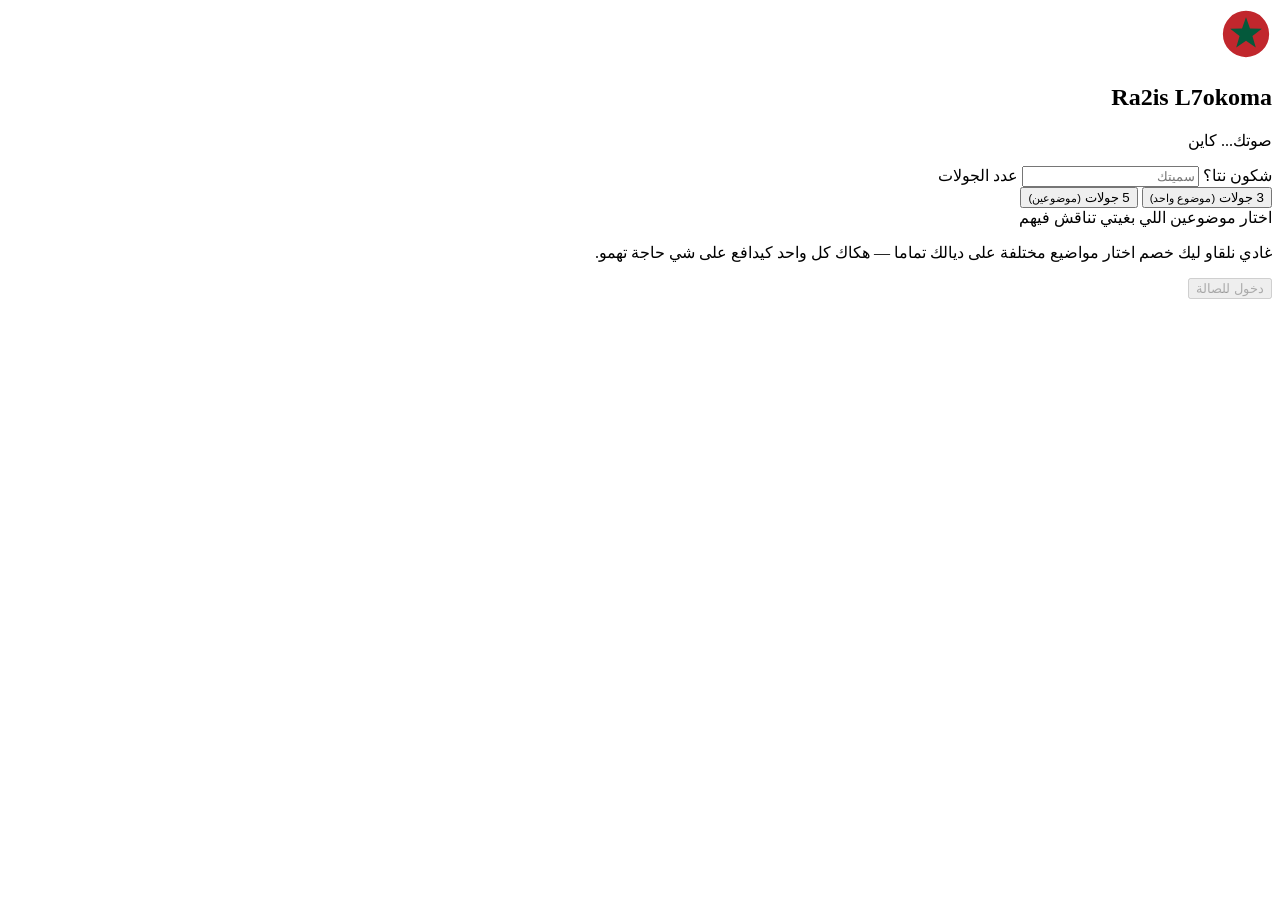
==== frontend/index.html @ db09ec6c "Ra2is L7okoma: Darija political debate game FastAPI + WebSocket backend (hexagonal architecture), va" ====
<!doctype html>
<html lang="ar" dir="rtl">
<head>
<meta charset="UTF-8">
<meta name="viewport" content="width=device-width,initial-scale=1">
<title>Ra2is L7okoma</title>
<link rel="icon" type="image/svg+xml" href="data:image/svg+xml,%3Csvg xmlns='http://www.w3.org/2000/svg' viewBox='0 0 100 100'%3E%3Ccircle cx='50' cy='50' r='47' fill='%23C1272D' stroke='%23FFFFFF' stroke-width='5'/%3E%3Cpath fill='%2304593B' d='M50 18 L57.64 39.48 L80.44 40.11 L62.36 54.02 L68.81 75.89 L50 63 L31.19 75.89 L37.64 54.02 L19.56 40.11 L42.36 39.48 Z'/%3E%3C/svg%3E">
<link rel="stylesheet" href="https://fonts.googleapis.com/css2?family=Lalezar&family=Tajawal:wght@400;500;700;800;900&display=swap">
<link rel="stylesheet" href="/styles.css">
</head>
<body>

<!-- ================= LOBBY SCREEN ================= -->
<section id="screen-lobby" class="screen">
  <div class="setup-card">
    <div class="brand">
      <div class="brand-mark">
        <svg viewBox="0 0 100 100" width="52" height="52" aria-hidden="true">
          <circle cx="50" cy="50" r="47" fill="#C1272D" stroke="#FFFFFF" stroke-width="5"/>
          <path fill="#04593B" d="M50 18 L57.64 39.48 L80.44 40.11 L62.36 54.02 L68.81 75.89 L50 63 L31.19 75.89 L37.64 54.02 L19.56 40.11 L42.36 39.48 Z"/>
        </svg>
      </div>
      <h1 class="display">Ra2is L7okoma</h1>
      <p class="tagline">صوتك... كاين</p>
    </div>

    <label class="field-label" for="myName">شكون نتا؟</label>
    <input id="myName" class="field-input" maxlength="24" placeholder="سميتك">

    <label class="field-label">عدد الجولات</label>
    <div class="rounds-row" id="roundsRow">
      <button type="button" data-r="3">3 جولات <small>(موضوع واحد)</small></button>
      <button type="button" data-r="5" class="active">5 جولات <small>(موضوعين)</small></button>
    </div>

    <label class="field-label" id="topicPickerLabel">اختار موضوعين اللي بغيتي تناقش فيهم</label>
    <p class="field-hint" id="topicPickerHint">غادي نلقاو ليك خصم اختار مواضيع مختلفة على ديالك تماما — هكاك كل واحد كيدافع على شي حاجة تهمو.</p>
    <div class="topic-picker" id="topicPicker"></div>

    <button id="joinLobbyBtn" class="btn-start" disabled>دخول للصالة</button>
    <p class="setup-error" id="setupError" hidden></p>
  </div>
</section>

<!-- ================= WAITING SCREEN ================= -->
<section id="screen-waiting" class="screen" hidden>
  <div class="setup-card waiting-card">
    <div class="spinner" aria-hidden="true"></div>
    <h2 class="display">كنقلبو ليك على خصم...</h2>
    <p class="tagline">راه غادي تتوصل بلا ما تحتاج تعاود تدوز الصفحة</p>
    <div class="picked-topics" id="pickedTopicsView"></div>
    <button class="btn-secondary" id="cancelWaitBtn" style="margin-top:18px; padding:12px 22px; border-radius:24px; font-weight:800; cursor:pointer;">إلغاء</button>
  </div>
</section>

<!-- ================= GAME SCREEN ================= -->
<section id="screen-game" class="screen" hidden>

  <header class="chamber-header">
    <div class="header-inner">
      <div class="brand-mini">
        <svg viewBox="0 0 100 100" width="34" height="34" aria-hidden="true">
          <circle cx="50" cy="50" r="47" fill="#C1272D" stroke="#FFFFFF" stroke-width="5"/>
          <path fill="#04593B" d="M50 18 L57.64 39.48 L80.44 40.11 L62.36 54.02 L68.81 75.89 L50 63 L31.19 75.89 L37.64 54.02 L19.56 40.11 L42.36 39.48 Z"/>
        </svg>
        <div>
          <div class="brand-mini-title display">Ra2is L7okoma</div>
          <div class="brand-mini-sub">صوتك... كاين</div>
        </div>
      </div>

      <div class="stepper" id="stepper">
        <div class="step" data-phase="intro"><span class="step-dot">1</span><span class="step-label">التقديم</span></div>
        <div class="step" data-phase="discussion"><span class="step-dot">2</span><span class="step-label">النقاش الرئيسي</span></div>
        <div class="step" data-phase="closing"><span class="step-dot">3</span><span class="step-label">الخاتمة</span></div>
      </div>

      <div class="header-actions">
        <button class="icon-btn" id="settingsBtn" title="الإعدادات" aria-label="الإعدادات">
          <svg width="18" height="18" viewBox="0 0 24 24" fill="none" stroke="currentColor" stroke-width="2"><circle cx="12" cy="12" r="3"/><path d="M19.4 15a1.7 1.7 0 00.3 1.9l.1.1a2 2 0 11-2.8 2.8l-.1-.1a1.7 1.7 0 00-1.9-.3 1.7 1.7 0 00-1 1.6V21a2 2 0 11-4 0v-.1a1.7 1.7 0 00-1-1.6 1.7 1.7 0 00-1.9.3l-.1.1a2 2 0 11-2.8-2.8l.1-.1a1.7 1.7 0 00.3-1.9 1.7 1.7 0 00-1.6-1H3a2 2 0 110-4h.1a1.7 1.7 0 001.6-1 1.7 1.7 0 00-.3-1.9l-.1-.1a2 2 0 112.8-2.8l.1.1a1.7 1.7 0 001.9.3H9a1.7 1.7 0 001-1.6V3a2 2 0 114 0v.1a1.7 1.7 0 001 1.6 1.7 1.7 0 001.9-.3l.1-.1a2 2 0 112.8 2.8l-.1.1a1.7 1.7 0 00-.3 1.9V9a1.7 1.7 0 001.6 1H21a2 2 0 110 4h-.1a1.7 1.7 0 00-1.6 1z"/></svg>
        </button>
        <button class="leave-btn" id="leaveBtn">
          <span>مغادرة</span>
          <svg width="16" height="16" viewBox="0 0 24 24" fill="none" stroke="currentColor" stroke-width="2"><path d="M9 21H5a2 2 0 01-2-2V5a2 2 0 012-2h4"/><path d="M16 17l5-5-5-5"/><path d="M21 12H9"/></svg>
        </button>
      </div>
    </div>
  </header>

  <div class="topic-row">
    <div class="topic-chip cat-chip">
      <svg width="14" height="14" viewBox="0 0 24 24" fill="none" stroke="currentColor" stroke-width="2"><path d="M4 19.5A2.5 2.5 0 016.5 17H20"/><path d="M6.5 2H20v20H6.5A2.5 2.5 0 014 19.5v-15A2.5 2.5 0 016.5 2z"/></svg>
      <span id="topicCategory">الفئة</span>
    </div>
    <div class="topics-stack">
      <div class="topic-main">
        <span class="topic-eyebrow">السؤال الأول</span>
        <p class="topic-question" id="topicQuestion">راه كيتحضر السؤال...</p>
      </div>
      <div class="topic-main" id="secondTopicCard" hidden>
        <span class="topic-eyebrow eyebrow-alt">السؤال الثاني</span>
        <p class="topic-question" id="secondTopicQuestion"></p>
      </div>
    </div>
    <div class="topic-chip voice-chip" id="voiceStatus">
      <svg width="14" height="14" viewBox="0 0 24 24" fill="none" stroke="currentColor" stroke-width="2"><path d="M12 1a3 3 0 00-3 3v8a3 3 0 006 0V4a3 3 0 00-3-3z"/><path d="M19 10v2a7 7 0 01-14 0v-2"/><path d="M12 19v4"/></svg>
      <span id="voiceStatusText">كنوصلو الصوت...</span>
    </div>
  </div>

  <div class="stage">
    <!-- ---- PODIUM A (green) ---- -->
    <aside class="podium podium-a">
      <div class="podium-head">
        <div class="avatar avatar-a">
          <svg viewBox="0 0 24 24" width="26" height="26" fill="none" stroke="#fff" stroke-width="1.8"><circle cx="12" cy="8" r="4"/><path d="M4 21c0-4.4 3.6-7 8-7s8 2.6 8 7"/></svg>
          <div class="reaction-zone" id="reactionZoneA"></div>
        </div>
        <div>
          <div class="podium-name" id="nameA">المترشح الأحمر</div>
          <div class="podium-you" id="statusA"><span class="dot"></span>أنت</div>
        </div>
      </div>

      <div class="ring-wrap small" id="ringA">
        <div class="ring-fill"></div>
        <div class="ring-core">
          <div class="ring-time tabnum" id="timeA">1:00</div>
          <div class="ring-label">الوقت المتبقي</div>
        </div>
      </div>

      <div class="cards-head">
        <span id="cardsLeftA">5/5</span>
        <span>كارطاتك</span>
      </div>
      <div class="cards-grid" id="cardsA"></div>
      <div class="cards-note">استعمل الكارطة مرة واحدة فقط</div>
    </aside>

    <!-- ---- CENTER STAGE ---- -->
    <div class="center-stage">
      <div class="skyline" aria-hidden="true">
        <svg viewBox="0 0 800 160" preserveAspectRatio="none">
          <defs>
            <linearGradient id="sky" x1="0" y1="0" x2="0" y2="1">
              <stop offset="0" stop-color="#F4B45C"/>
              <stop offset="1" stop-color="#E07B3E"/>
            </linearGradient>
          </defs>
          <rect width="800" height="160" fill="url(#sky)"/>
          <path fill="#8C5A3A" opacity=".55" d="M0 150 L40 110 L90 150 L140 100 L190 150 L260 90 L320 150 L800 150 L800 160 L0 160Z"/>
          <path fill="#3E2A22" d="M0 160 L0 130 L30 130 L30 110 L60 110 L60 130 L90 130 L90 100 L120 100 L120 130 L150 130 L150 118 L165 100 L180 118 L180 130 L210 130 L210 108 L240 108 L240 130 L270 130 L270 60 L280 40 L290 60 L290 90 L300 90 L300 70 L310 90 L310 130 L340 130 L340 118 L355 100 L370 118 L370 130 L420 130 L420 115 L440 115 L440 130 L470 130 L470 105 L485 90 L500 105 L500 130 L560 130 L560 118 L575 100 L590 118 L590 130 L650 130 L650 112 L670 112 L670 130 L720 130 L720 120 L740 120 L740 130 L800 130 L800 160Z"/>
        </svg>
      </div>

      <div class="discussion-banner" id="phaseBanner">
        <svg width="14" height="14" viewBox="0 0 24 24" fill="none" stroke="currentColor" stroke-width="2"><path d="M21 11.5a8.4 8.4 0 01-.9 3.8 8.5 8.5 0 01-7.6 4.7 8.4 8.4 0 01-3.8-.9L3 21l1.9-5.7a8.4 8.4 0 01-.9-3.8 8.5 8.5 0 014.7-7.6 8.4 8.4 0 013.8-.9h.5a8.48 8.48 0 018 8v.5z"/></svg>
        <span id="phaseBannerText">التقديم — دقيقة لكل متناظر</span>
      </div>

      <div class="podiums-illustration">
        <div class="podium-block pa">
          <div class="mic-tag" id="micA"><svg width="12" height="12" viewBox="0 0 24 24" fill="none" stroke="currentColor" stroke-width="2"><path d="M12 1a3 3 0 00-3 3v8a3 3 0 006 0V4a3 3 0 00-3-3z"/><path d="M19 10v2a7 7 0 01-14 0v-2"/><path d="M12 19v4"/></svg><span>يتكلم الآن</span></div>
        </div>
        <div class="star-arch" aria-hidden="true">
          <svg viewBox="0 0 100 100" width="70" height="70">
            <path fill="#7A1E24" opacity=".5" d="M50 6 L58 30 L83 30 L62 45 L70 70 L50 55 L30 70 L38 45 L17 30 L42 30 Z"/>
          </svg>
        </div>
        <div class="podium-block pb">
          <div class="mic-tag muted" id="micB"><svg width="12" height="12" viewBox="0 0 24 24" fill="none" stroke="currentColor" stroke-width="2"><path d="M12 1a3 3 0 00-3 3v8a3 3 0 006 0V4a3 3 0 00-3-3z"/><path d="M19 10v2a7 7 0 01-14 0v-2"/><path d="M12 19v4"/></svg><span>في الانتظار</span></div>
        </div>
      </div>

      <div class="ring-wrap big" id="ringMain">
        <div class="ring-fill"></div>
        <div class="ring-core">
          <div class="ring-time tabnum" id="timeMain">1:00</div>
        </div>
      </div>

      <div class="urgent-bar" id="urgentBar" hidden>
        <span>🔔 باقي <span id="urgentSeconds">30</span> ثانية</span>
      </div>

      <div class="transport" id="transport">
        <button class="btn-primary" id="startPauseBtn">ابدأ</button>
        <button class="btn-secondary" id="skipBtn">تخطي</button>
        <button class="btn-ghost" id="resetTimerBtn">إعادة الوقت</button>
      </div>

      <div class="pending-bar" id="pendingBar" hidden>
        <span id="pendingText">…</span>
        <div class="pending-actions" id="pendingActionsResponder" hidden>
          <button class="btn-primary" id="approveRequestBtn">موافق</button>
          <button class="btn-ghost" id="rejectRequestBtn">رفض</button>
        </div>
        <div class="pending-actions" id="pendingActionsRequester" hidden>
          <button class="btn-ghost" id="cancelRequestBtn">إلغاء الطلب</button>
        </div>
      </div>

      <div class="fairplay-banner">
        <svg width="14" height="14" viewBox="0 0 24 24" fill="none" stroke="currentColor" stroke-width="2"><path d="M20.8 4.6c-1.5-1.5-4-1.5-5.5 0L12 7.9 8.7 4.6c-1.5-1.5-4-1.5-5.5 0-1.5 1.5-1.5 4 0 5.5L12 18.8l8.8-8.7c1.5-1.5 1.5-4 0-5.5z"/></svg>
        <span>ناقش الفكرة، ماشي الشخص.</span>
      </div>

      <div class="reaction-bar" id="reactionBar">
        <button type="button" class="reaction-btn" data-emoji="👍" title="متفق">👍</button>
        <button type="button" class="reaction-btn" data-emoji="👏" title="تصفيق">👏</button>
        <button type="button" class="reaction-btn" data-emoji="😂" title="ضاحك">😂</button>
        <button type="button" class="reaction-btn" data-emoji="😮" title="متفاجئ">😮</button>
        <button type="button" class="reaction-btn" data-emoji="🤔" title="كيفكر">🤔</button>
        <button type="button" class="reaction-btn" data-emoji="👎" title="ماشي متفق">👎</button>
      </div>

      <div class="round-result" id="roundResult" hidden>
        <p id="roundResultText">خلصات هاد الجولة</p>
        <button class="btn-secondary next-round-btn" id="nextRoundBtn" style="border:none;">الجولة الموالية ←</button>
        <button class="btn-primary next-round-btn" id="showFinalBtn" hidden>شوف النتيجة</button>
      </div>
    </div>

    <!-- ---- PODIUM B (red) ---- -->
    <aside class="podium podium-b">
      <div class="podium-head reverse">
        <div class="avatar avatar-b">
          <svg viewBox="0 0 24 24" width="26" height="26" fill="none" stroke="#fff" stroke-width="1.8"><circle cx="12" cy="8" r="4"/><path d="M4 21c0-4.4 3.6-7 8-7s8 2.6 8 7"/></svg>
          <div class="reaction-zone" id="reactionZoneB"></div>
        </div>
        <div>
          <div class="podium-name" id="nameB">المترشح الأخضر</div>
          <div class="podium-you" id="statusB"><span class="dot"></span>الخصم</div>
        </div>
      </div>

      <div class="ring-wrap small" id="ringB">
        <div class="ring-fill"></div>
        <div class="ring-core">
          <div class="ring-time tabnum" id="timeB">1:00</div>
          <div class="ring-label">الوقت المتبقي</div>
        </div>
      </div>

      <div class="cards-head">
        <span id="cardsLeftB">5/5</span>
        <span>كارطاتك</span>
      </div>
      <div class="cards-grid" id="cardsB"></div>
      <div class="cards-note">استعمل الكارطة مرة واحدة فقط</div>
    </aside>
  </div>

  <div class="log-panel" id="logPanel"></div>
  <audio id="remoteAudio" autoplay playsinline hidden></audio>
</section>

<!-- ================= OVERLAYS ================= -->
<div class="overlay" id="preRoundOverlay" hidden>
  <div class="overlay-card">
    <span class="flag-tag">قبل ما نبداو</span>
    <h2 class="display">صافي، تلاقيتو!</h2>
    <p>الميكرو مفتوح لبعضياكم دابا — قولو سلام وتأكدو أنكم كتسمعو بعضياكم مزيان.</p>
    <div class="ready-row">
      <span id="preRoundNameA" class="ready-chip">—</span>
      <span id="preRoundNameB" class="ready-chip">—</span>
    </div>
    <button class="btn-start" id="readyBtn">أنا مستعد، بدا المناظرة</button>
  </div>
</div>

<div class="overlay" id="settingsOverlay" hidden>
  <div class="overlay-card">
    <h2 class="display">قوانين الجلسة</h2>
    <div class="rules-box" style="text-align:right;">
      <div class="rule-line">3 مراحل، وكل وحدة فيها دور لكل متناظر: <b>التقديم</b> (1:00) ← <b>النقاش الرئيسي</b> (5:00) ← <b>الخاتمة</b> (2:00).</div>
      <div class="rule-line"><b>⏱ زيد دقيقة:</b> كتزيد 60 ثانية لوقتك، تتستعمل فدورك نتا.</div>
      <div class="rule-line"><b>❓ سؤال مباشر:</b> كتوقف ساعة الخصم 30 ثانية باش يجاوب.</div>
      <div class="rule-line"><b>✋ قطع الكلمة:</b> توقيف خفيف 15 ثانية باش تقاطع الخصم وتطلب توضيح.</div>
      <div class="rule-line"><b>🤝 خلي الكلمة:</b> كتعطي الكلمة للخصم دغيا.</div>
      <div class="rule-line"><b>🎯 تحداه:</b> تسجل طلب برهان، من غير ما توقف الوقت.</div>
      <div class="rule-line"><b>🎙 الصوت:</b> غادي تسمع الخصم غير ملي يكون دورو يهضر — الميكرو ديالك كيتقفل من راسو حيت ماشي دورك.</div>
    </div>
    <button class="btn-start" id="closeSettings">فهمت</button>
  </div>
</div>

<div class="overlay" id="leaveOverlay" hidden>
  <div class="overlay-card">
    <h2 class="display">تأكيد المغادرة</h2>
    <p>واش متأكد بغيتي تخرج من الجلسة؟ غادي تضيع كل التقدم.</p>
    <div class="winner-row">
      <button class="btn-secondary" id="cancelLeave">إلغاء</button>
      <button class="btn-start" id="confirmLeave">مغادرة</button>
    </div>
  </div>
</div>

<div class="overlay" id="interruptOverlay" hidden>
  <div class="overlay-card interrupt-card">
    <span class="flag-tag" id="interruptFrom">استجواب</span>
    <h2 class="display" id="interruptTitle">سؤال مباشر!</h2>
    <p id="interruptTarget">عندك وقت باش تجاوب</p>
    <div class="interrupt-timer tabnum" id="interruptTime">0:30</div>
    <button class="btn-start" id="interruptResume">تم الجواب — كمّل</button>
  </div>
</div>

<div class="overlay" id="chooseSecondOverlay" hidden>
  <div class="overlay-card choose-card">
    <span class="flag-tag" id="chooseTimer">1:00</span>
    <h2 class="display">السؤال الثاني ديال هاد الجولة</h2>

    <div id="chooseAsChooser" hidden>
      <p class="choose-hint">ختار وحدة من هاد الأسئلة، ولا كتب وحدة ديالك:</p>
      <div class="choice-list" id="choiceList"></div>
      <div class="write-own">
        <input id="customQuestionInput" maxlength="220" placeholder="ولا اكتب السؤال ديالك هنا...">
        <button class="btn-primary" id="submitCustomBtn">تأكيد</button>
      </div>
    </div>

    <div id="chooseAsWaiting" hidden>
      <p id="chooseWaitingText">فلان كيختار السؤال الثاني...</p>
    </div>
  </div>
</div>

<div class="overlay" id="finalOverlay" hidden>
  <div class="overlay-card final-card">
    <span class="eyebrow">المناظرة خلصات</span>
    <h2 class="display">شكرا على المشاركة!</h2>
    <p id="finalNamesLine" style="color:var(--muted); font-size:14px; margin:6px 0 22px;">— و —</p>
    <button class="btn-start" id="replayBtn">مناظرة جديدة</button>
  </div>
</div>

<div class="toast" id="toast" hidden></div>

<script src="/app.js"></script>
</body>
</html>
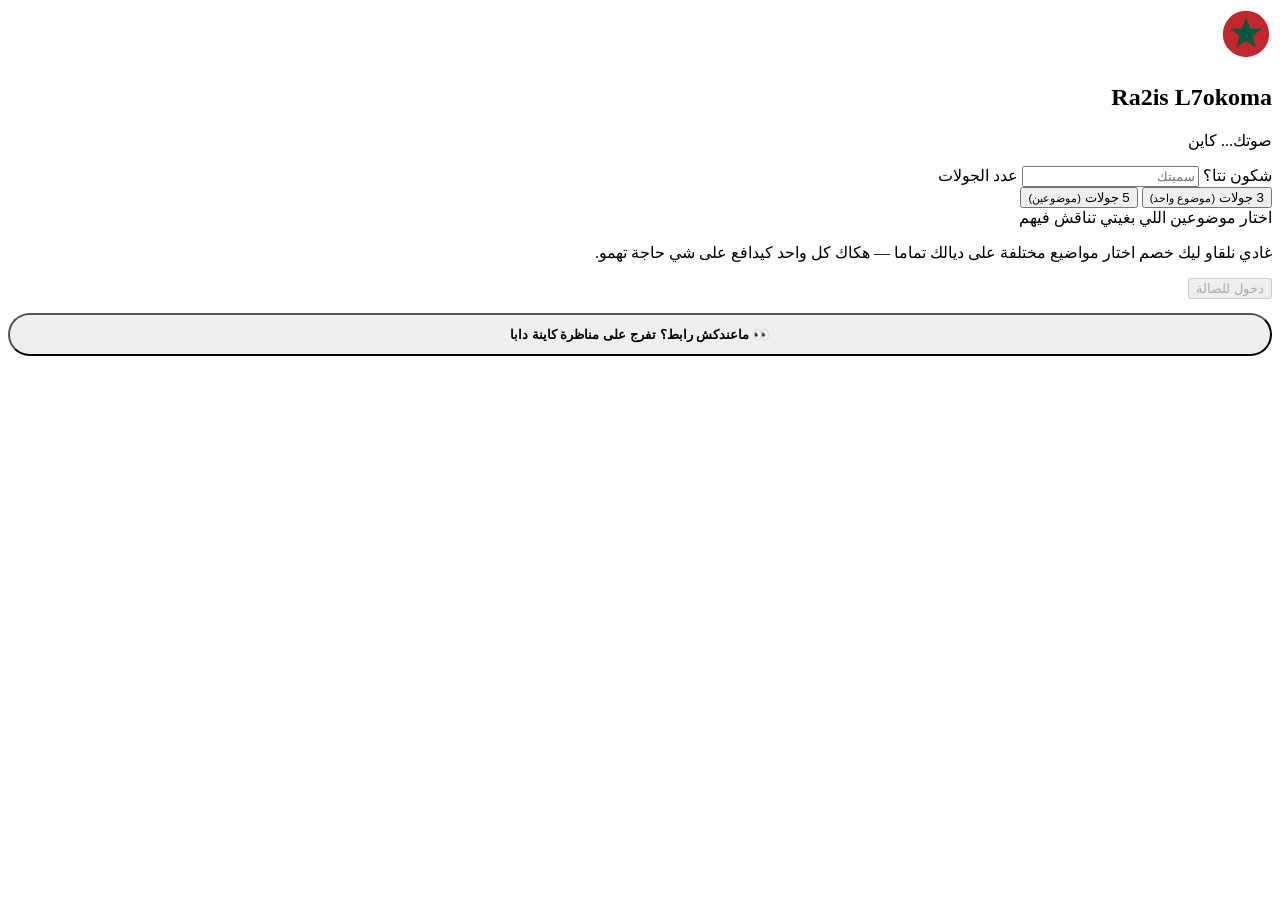
==== commit 31db38bb: "Let spectators browse live matches instead of needing a share link Adds a "watch without a link" opt" ====
--- a/frontend/index.html
+++ b/frontend/index.html
@@ -39,6 +39,54 @@
 
     <button id="joinLobbyBtn" class="btn-start" disabled>دخول للصالة</button>
     <p class="setup-error" id="setupError" hidden></p>
+
+    <button type="button" id="openWatchBrowseBtn" class="btn-secondary" style="width:100%; margin-top:14px; padding:12px; border-radius:24px; font-weight:800; cursor:pointer;">
+      👀 ماعندكش رابط؟ تفرج على مناظرة كاينة دابا
+    </button>
+  </div>
+</section>
+
+<!-- ================= WATCH BROWSE (no link) ================= -->
+<section id="screen-watch-browse" class="screen" hidden>
+  <div class="setup-card">
+    <div class="brand">
+      <div class="brand-mark">
+        <svg viewBox="0 0 100 100" width="52" height="52" aria-hidden="true">
+          <circle cx="50" cy="50" r="47" fill="#C1272D" stroke="#FFFFFF" stroke-width="5"/>
+          <path fill="#04593B" d="M50 18 L57.64 39.48 L80.44 40.11 L62.36 54.02 L68.81 75.89 L50 63 L31.19 75.89 L37.64 54.02 L19.56 40.11 L42.36 39.48 Z"/>
+        </svg>
+      </div>
+      <h1 class="display">مناظرات كاينة دابا</h1>
+      <p class="tagline">ختار وحدة باش تتفرج عليها</p>
+    </div>
+
+    <div id="liveGamesList" class="live-games-list"></div>
+    <p id="liveGamesEmpty" class="field-hint" hidden>ماكاين حتى مناظرة دابا... جرب من بعد شوية.</p>
+
+    <button type="button" id="refreshWatchBrowseBtn" class="btn-secondary" style="width:100%; margin-top:14px; padding:12px; border-radius:24px; font-weight:800; cursor:pointer;">🔄 حدّث اللائحة</button>
+    <button type="button" id="backToLobbyFromBrowseBtn" class="btn-ghost" style="width:100%; margin-top:8px; padding:12px; border-radius:24px; font-weight:800; cursor:pointer;">رجوع</button>
+  </div>
+</section>
+
+<!-- ================= AUDIENCE NAME GATE ================= -->
+<section id="screen-audience-name" class="screen" hidden>
+  <div class="setup-card">
+    <div class="brand">
+      <div class="brand-mark">
+        <svg viewBox="0 0 100 100" width="52" height="52" aria-hidden="true">
+          <circle cx="50" cy="50" r="47" fill="#C1272D" stroke="#FFFFFF" stroke-width="5"/>
+          <path fill="#04593B" d="M50 18 L57.64 39.48 L80.44 40.11 L62.36 54.02 L68.81 75.89 L50 63 L31.19 75.89 L37.64 54.02 L19.56 40.11 L42.36 39.48 Z"/>
+        </svg>
+      </div>
+      <h1 class="display">Ra2is L7okoma</h1>
+      <p class="tagline">غادي تتفرج على مناظرة مباشرة</p>
+    </div>
+
+    <label class="field-label" for="audienceNameInput">شكون نتا؟</label>
+    <input id="audienceNameInput" class="field-input" maxlength="24" placeholder="سميتك">
+    <p class="field-hint">غادي تسمع المتناظرين وتقدر تصيفط ريأكسيون، وتصوت للفائز فالأخير.</p>
+
+    <button id="joinAudienceBtn" class="btn-start" disabled>دخول كمتفرج</button>
   </div>
 </section>
 
@@ -76,6 +124,9 @@
       </div>
 
       <div class="header-actions">
+        <button class="icon-btn" id="shareBtn" title="شارك المناظرة" aria-label="شارك المناظرة">
+          <svg width="18" height="18" viewBox="0 0 24 24" fill="none" stroke="currentColor" stroke-width="2"><circle cx="18" cy="5" r="3"/><circle cx="6" cy="12" r="3"/><circle cx="18" cy="19" r="3"/><path d="M8.6 10.5l6.8-3.9"/><path d="M8.6 13.5l6.8 3.9"/></svg>
+        </button>
         <button class="icon-btn" id="settingsBtn" title="الإعدادات" aria-label="الإعدادات">
           <svg width="18" height="18" viewBox="0 0 24 24" fill="none" stroke="currentColor" stroke-width="2"><circle cx="12" cy="12" r="3"/><path d="M19.4 15a1.7 1.7 0 00.3 1.9l.1.1a2 2 0 11-2.8 2.8l-.1-.1a1.7 1.7 0 00-1.9-.3 1.7 1.7 0 00-1 1.6V21a2 2 0 11-4 0v-.1a1.7 1.7 0 00-1-1.6 1.7 1.7 0 00-1.9.3l-.1.1a2 2 0 11-2.8-2.8l.1-.1a1.7 1.7 0 00.3-1.9 1.7 1.7 0 00-1.6-1H3a2 2 0 110-4h.1a1.7 1.7 0 001.6-1 1.7 1.7 0 00-.3-1.9l-.1-.1a2 2 0 112.8-2.8l.1.1a1.7 1.7 0 001.9.3H9a1.7 1.7 0 001-1.6V3a2 2 0 114 0v.1a1.7 1.7 0 001 1.6 1.7 1.7 0 001.9-.3l.1-.1a2 2 0 112.8 2.8l-.1.1a1.7 1.7 0 00-.3 1.9V9a1.7 1.7 0 001.6 1H21a2 2 0 110 4h-.1a1.7 1.7 0 00-1.6 1z"/></svg>
         </button>
@@ -98,13 +149,18 @@
         <p class="topic-question" id="topicQuestion">راه كيتحضر السؤال...</p>
       </div>
       <div class="topic-main" id="secondTopicCard" hidden>
-        <span class="topic-eyebrow eyebrow-alt">السؤال الثاني</span>
+        <span class="topic-eyebrow eyebrow-alt">سؤال الجولة الجاية</span>
         <p class="topic-question" id="secondTopicQuestion"></p>
       </div>
     </div>
     <div class="topic-chip voice-chip" id="voiceStatus">
       <svg width="14" height="14" viewBox="0 0 24 24" fill="none" stroke="currentColor" stroke-width="2"><path d="M12 1a3 3 0 00-3 3v8a3 3 0 006 0V4a3 3 0 00-3-3z"/><path d="M19 10v2a7 7 0 01-14 0v-2"/><path d="M12 19v4"/></svg>
       <span id="voiceStatusText">كنوصلو الصوت...</span>
+      <div class="reaction-zone" id="reactionZoneAudience"></div>
+    </div>
+    <div class="topic-chip audience-chip" id="audienceBadge" hidden>
+      <svg width="14" height="14" viewBox="0 0 24 24" fill="none" stroke="currentColor" stroke-width="2"><path d="M1 12s4-7 11-7 11 7 11 7-4 7-11 7-11-7-11-7z"/><circle cx="12" cy="12" r="3"/></svg>
+      <span>كتفرج</span>
     </div>
   </div>
 
@@ -270,6 +326,18 @@
   </div>
 </div>
 
+<div class="overlay" id="shareOverlay" hidden>
+  <div class="overlay-card">
+    <h2 class="display">شارك المناظرة</h2>
+    <p>أي واحد عندو هاد الرابط يقدر يتفرج عليكم ويسمعكم مباشرة، ويصوت فالأخير.</p>
+    <div class="write-own">
+      <input id="shareLinkInput" readonly>
+      <button class="btn-primary" id="copyShareLinkBtn">نسخ</button>
+    </div>
+    <button class="btn-secondary" id="closeShare" style="margin-top:14px; padding:10px 22px; border-radius:20px; font-weight:800; cursor:pointer;">إغلاق</button>
+  </div>
+</div>
+
 <div class="overlay" id="settingsOverlay" hidden>
   <div class="overlay-card">
     <h2 class="display">قوانين الجلسة</h2>
@@ -310,7 +378,7 @@
 <div class="overlay" id="chooseSecondOverlay" hidden>
   <div class="overlay-card choose-card">
     <span class="flag-tag" id="chooseTimer">1:00</span>
-    <h2 class="display">السؤال الثاني ديال هاد الجولة</h2>
+    <h2 class="display">سؤال الجولة الجاية</h2>
 
     <div id="chooseAsChooser" hidden>
       <p class="choose-hint">ختار وحدة من هاد الأسئلة، ولا كتب وحدة ديالك:</p>
@@ -322,7 +390,7 @@
     </div>
 
     <div id="chooseAsWaiting" hidden>
-      <p id="chooseWaitingText">فلان كيختار السؤال الثاني...</p>
+      <p id="chooseWaitingText">فلان كيختار سؤال الجولة الجاية...</p>
     </div>
   </div>
 </div>
@@ -331,8 +399,30 @@
   <div class="overlay-card final-card">
     <span class="eyebrow">المناظرة خلصات</span>
     <h2 class="display">شكرا على المشاركة!</h2>
-    <p id="finalNamesLine" style="color:var(--muted); font-size:14px; margin:6px 0 22px;">— و —</p>
-    <button class="btn-start" id="replayBtn">مناظرة جديدة</button>
+    <p id="finalNamesLine" style="color:var(--muted); font-size:14px; margin:6px 0 18px;">— و —</p>
+
+    <div id="voteResultsBlock" hidden>
+      <p class="choose-hint" style="margin-bottom:8px;">تصويت الجمهور:</p>
+      <div id="voteBars" style="margin-bottom:18px;"></div>
+    </div>
+
+    <div id="audienceVoteSection" hidden style="margin-bottom:18px;">
+      <p class="choose-hint">صوت لمن قنعك أكثر:</p>
+      <div class="winner-row">
+        <button class="wa" id="voteBtnA">صوت لـ <span id="voteNameA">—</span></button>
+        <button class="wb" id="voteBtnB">صوت لـ <span id="voteNameB">—</span></button>
+      </div>
+      <p id="voteThanksText" hidden style="color:var(--green); font-weight:800; margin-top:10px;">✅ شكرا على تصويتك!</p>
+    </div>
+
+    <div id="rematchSection" hidden style="margin-bottom:18px;">
+      <p class="choose-hint">بغيتي تعاود مع نفس الخصم؟ ختار مواضيع جداد:</p>
+      <div class="topic-picker" id="rematchTopicPicker"></div>
+      <button class="btn-primary" id="submitRematchBtn" disabled style="width:100%; padding:12px; border:none; border-radius:10px; font-weight:800; cursor:pointer; margin-top:6px;">ابدا مناظرة جديدة</button>
+      <p id="rematchWaitingText" hidden style="color:var(--muted); font-size:13px; margin-top:10px;">كنستناو الخصم يختار مواضيعو...</p>
+    </div>
+
+    <button class="btn-start" id="replayBtn">رجوع للصالة</button>
   </div>
 </div>
 
